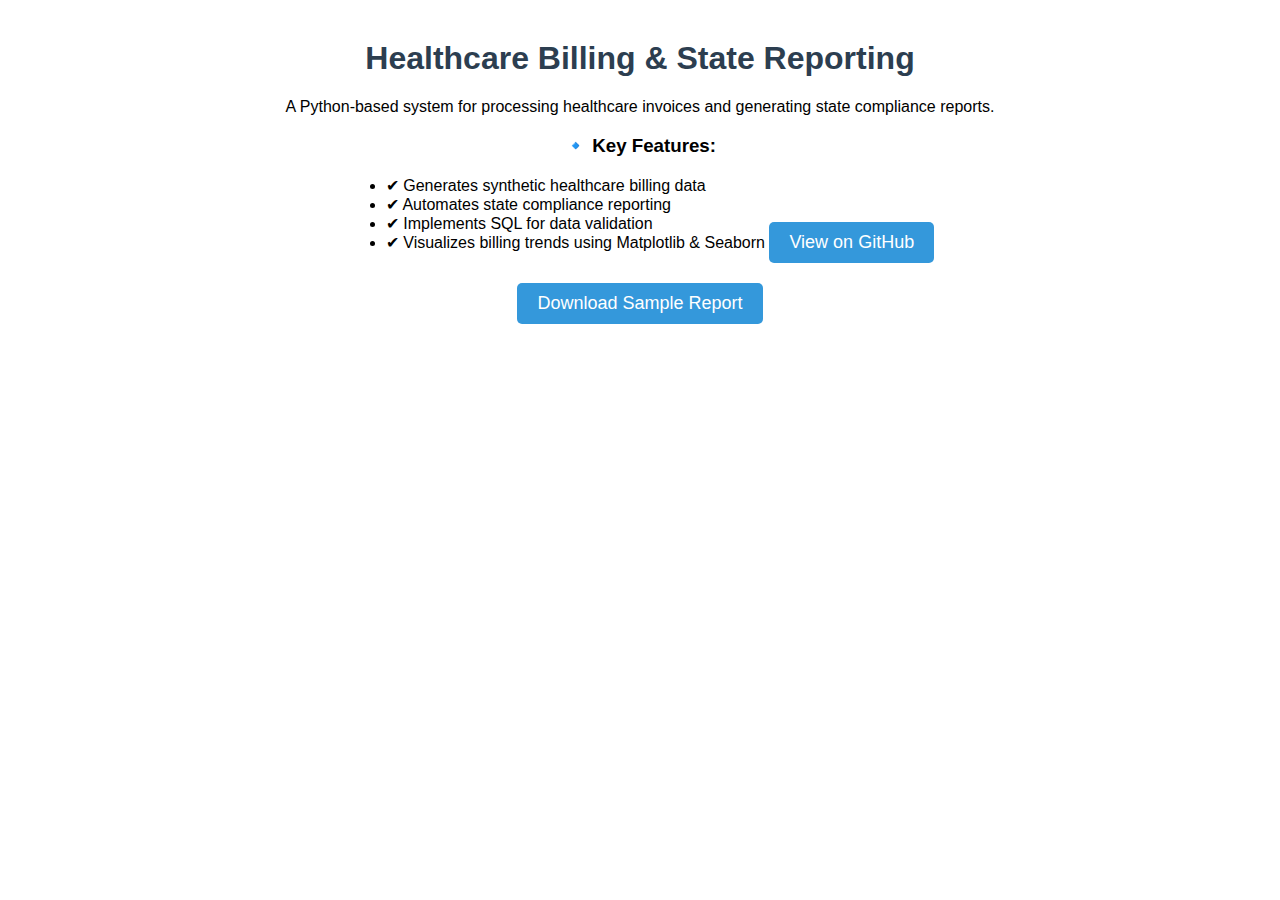
==== index.html @ 6d418f76 "Create index.html" ====
<!DOCTYPE html>
<html lang="en">
<head>
    <meta charset="UTF-8">
    <meta name="viewport" content="width=device-width, initial-scale=1.0">
    <title>Healthcare Billing & State Reporting</title>
    <style>
        body { font-family: Arial, sans-serif; text-align: center; margin: 40px; }
        h1 { color: #2c3e50; }
        .container { max-width: 800px; margin: auto; }
        .button {
            display: inline-block;
            padding: 10px 20px;
            margin-top: 20px;
            font-size: 18px;
            color: #fff;
            background-color: #3498db;
            text-decoration: none;
            border-radius: 5px;
        }
        .button:hover { background-color: #2980b9; }
    </style>
</head>
<body>
    <div class="container">
        <h1>Healthcare Billing & State Reporting</h1>
        <p>A Python-based system for processing healthcare invoices and generating state compliance reports.</p>
        
        <h3>🔹 Key Features:</h3>
        <ul style="text-align: left; margin: auto; display: inline-block;">
            <li>✔ Generates synthetic healthcare billing data</li>
            <li>✔ Automates state compliance reporting</li>
            <li>✔ Implements SQL for data validation</li>
            <li>✔ Visualizes billing trends using Matplotlib & Seaborn</li>
        </ul>

        <a class="button" href="https://github.com/yourusername/healthcare-billing-state-reporting" target="_blank">View on GitHub</a>
        <a class="button" href="reports/state_reporting.csv" target="_blank">Download Sample Report</a>
    </div>
</body>
</html>
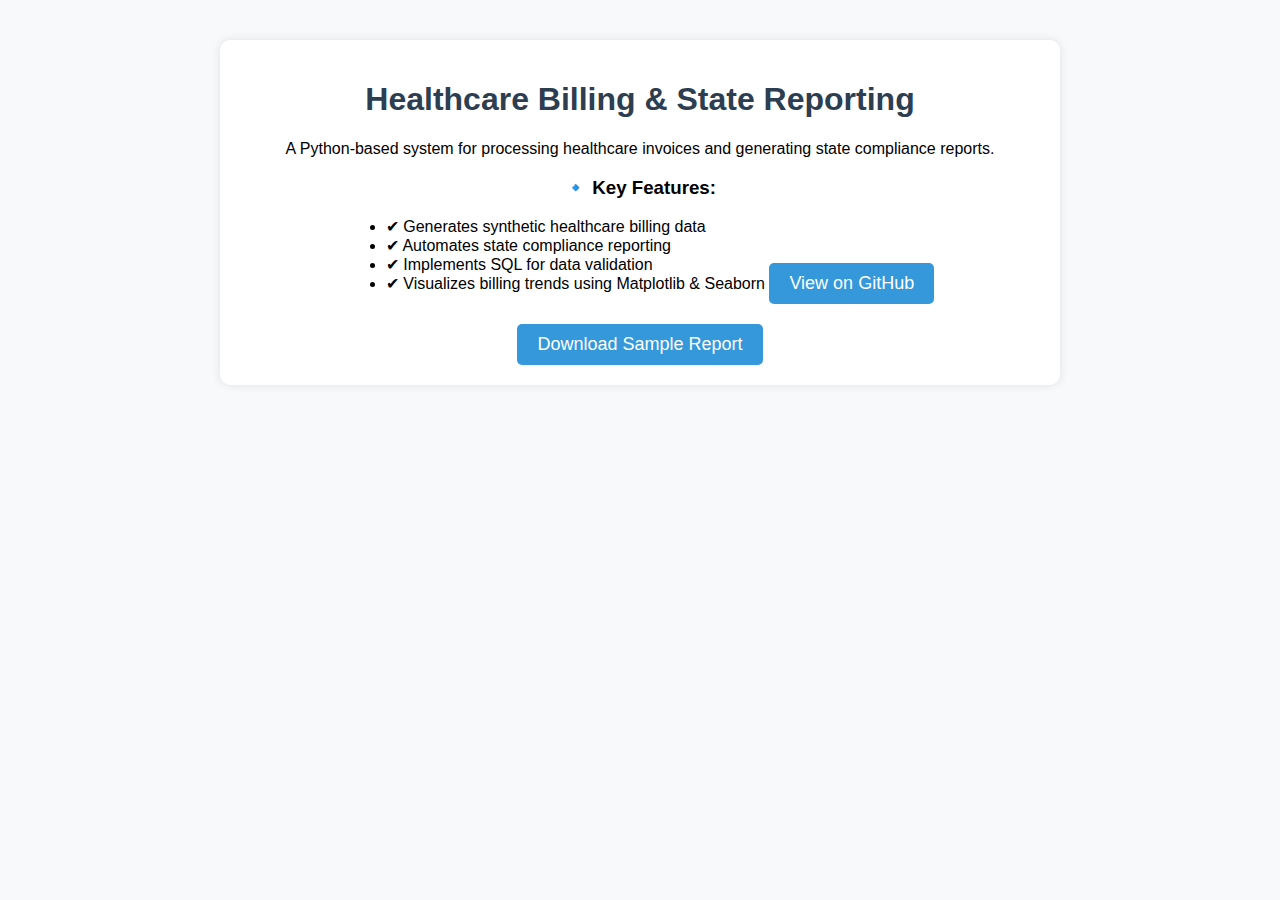
==== commit 1d307e40: "Update index.html" ====
--- a/index.html
+++ b/index.html
@@ -4,22 +4,7 @@
     <meta charset="UTF-8">
     <meta name="viewport" content="width=device-width, initial-scale=1.0">
     <title>Healthcare Billing & State Reporting</title>
-    <style>
-        body { font-family: Arial, sans-serif; text-align: center; margin: 40px; }
-        h1 { color: #2c3e50; }
-        .container { max-width: 800px; margin: auto; }
-        .button {
-            display: inline-block;
-            padding: 10px 20px;
-            margin-top: 20px;
-            font-size: 18px;
-            color: #fff;
-            background-color: #3498db;
-            text-decoration: none;
-            border-radius: 5px;
-        }
-        .button:hover { background-color: #2980b9; }
-    </style>
+    <link rel="stylesheet" type="text/css" href="style.css">
 </head>
 <body>
     <div class="container">
--- a/style.css
+++ b/style.css
@@ -0,0 +1,30 @@
+body {
+    font-family: Arial, sans-serif;
+    text-align: center;
+    margin: 40px;
+    background-color: #f8f9fa;
+}
+h1 {
+    color: #2c3e50;
+}
+.container {
+    max-width: 800px;
+    margin: auto;
+    padding: 20px;
+    background: white;
+    box-shadow: 0px 0px 10px rgba(0, 0, 0, 0.1);
+    border-radius: 10px;
+}
+.button {
+    display: inline-block;
+    padding: 10px 20px;
+    margin-top: 20px;
+    font-size: 18px;
+    color: #fff;
+    background-color: #3498db;
+    text-decoration: none;
+    border-radius: 5px;
+}
+.button:hover {
+    background-color: #2980b9;
+}
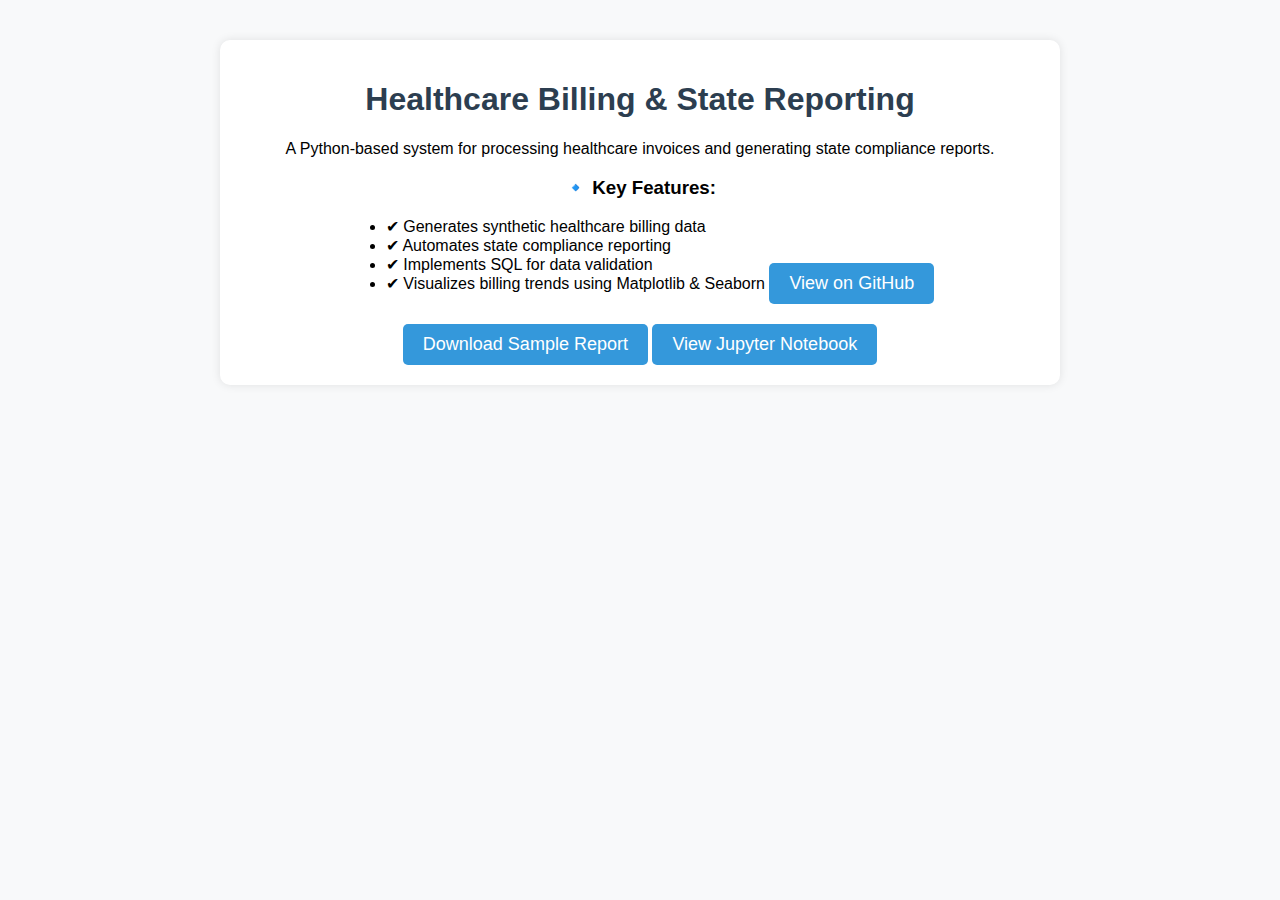
==== commit 949c2b74: "Update index.html" ====
--- a/index.html
+++ b/index.html
@@ -21,6 +21,7 @@
 
         <a class="button" href="https://github.com/yourusername/healthcare-billing-state-reporting" target="_blank">View on GitHub</a>
         <a class="button" href="reports/state_reporting.csv" target="_blank">Download Sample Report</a>
+        <a class="button" href="Healthcare_Billing_State_Reporting_System.html" target="_blank">View Jupyter Notebook</a>
     </div>
 </body>
 </html>
